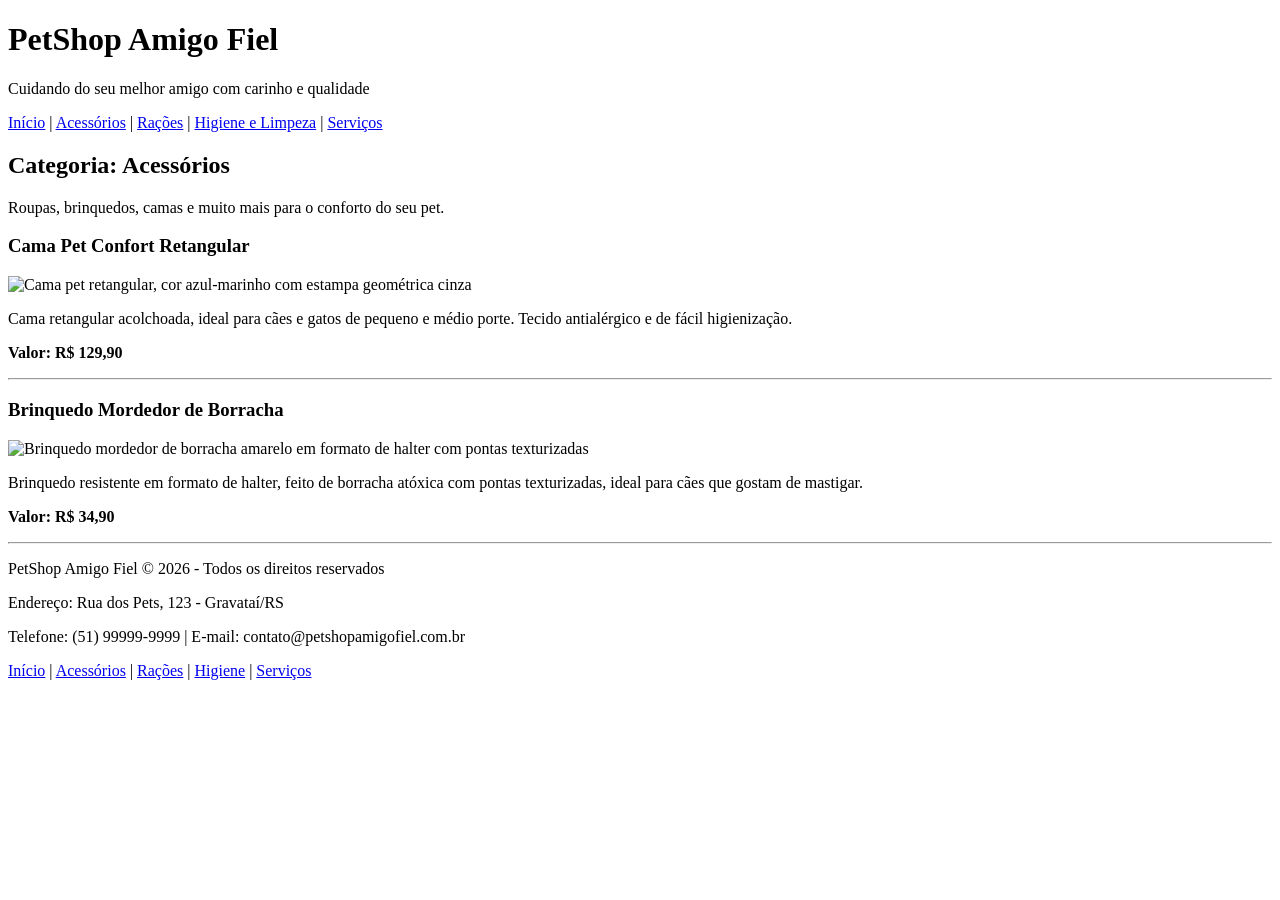
==== acessorios.html @ 4e7896f0 "Add files via upload" ====
<!DOCTYPE html>
<html lang="pt-br">
<head>
    <meta charset="UTF-8">
    <meta name="viewport" content="width=device-width, initial-scale=1.0">
    <title>PetShop Amigo Fiel - Acessórios</title>
</head>
<body>

    <header>
        <h1>PetShop Amigo Fiel</h1>
        <p>Cuidando do seu melhor amigo com carinho e qualidade</p>
        <nav>
            <a href="index.html">Início</a> |
            <a href="acessorios.html">Acessórios</a> |
            <a href="racoes.html">Rações</a> |
            <a href="higiene.html">Higiene e Limpeza</a> |
            <a href="servicos.html">Serviços</a>
        </nav>
    </header>

    <main>
        <h2>Categoria: Acessórios</h2>
        <p>Roupas, brinquedos, camas e muito mais para o conforto do seu pet.</p>

        <article>
            <h3>Cama Pet Confort Retangular</h3>
            <img src="img/cama.webp" alt="Cama pet retangular, cor azul-marinho com estampa geométrica cinza">
            <p>Cama retangular acolchoada, ideal para cães e gatos de pequeno e médio porte. Tecido antialérgico e de fácil higienização.</p>
            <p><strong>Valor: R$ 129,90</strong></p>
        </article>

        <hr>

        <article>
            <h3>Brinquedo Mordedor de Borracha</h3>
            <img src="img/mordedor.jpg" alt="Brinquedo mordedor de borracha amarelo em formato de halter com pontas texturizadas">
            <p>Brinquedo resistente em formato de halter, feito de borracha atóxica com pontas texturizadas, ideal para cães que gostam de mastigar.</p>
            <p><strong>Valor: R$ 34,90</strong></p>
        </article>
    </main>

    <footer>
        <hr>
        <p>PetShop Amigo Fiel &copy; 2026 - Todos os direitos reservados</p>
        <p>Endereço: Rua dos Pets, 123 - Gravataí/RS</p>
        <p>Telefone: (51) 99999-9999 | E-mail: contato@petshopamigofiel.com.br</p>
        <nav>
            <a href="index.html">Início</a> |
            <a href="acessorios.html">Acessórios</a> |
            <a href="racoes.html">Rações</a> |
            <a href="higiene.html">Higiene</a> |
            <a href="servicos.html">Serviços</a>
        </nav>
    </footer>

</body>
</html>
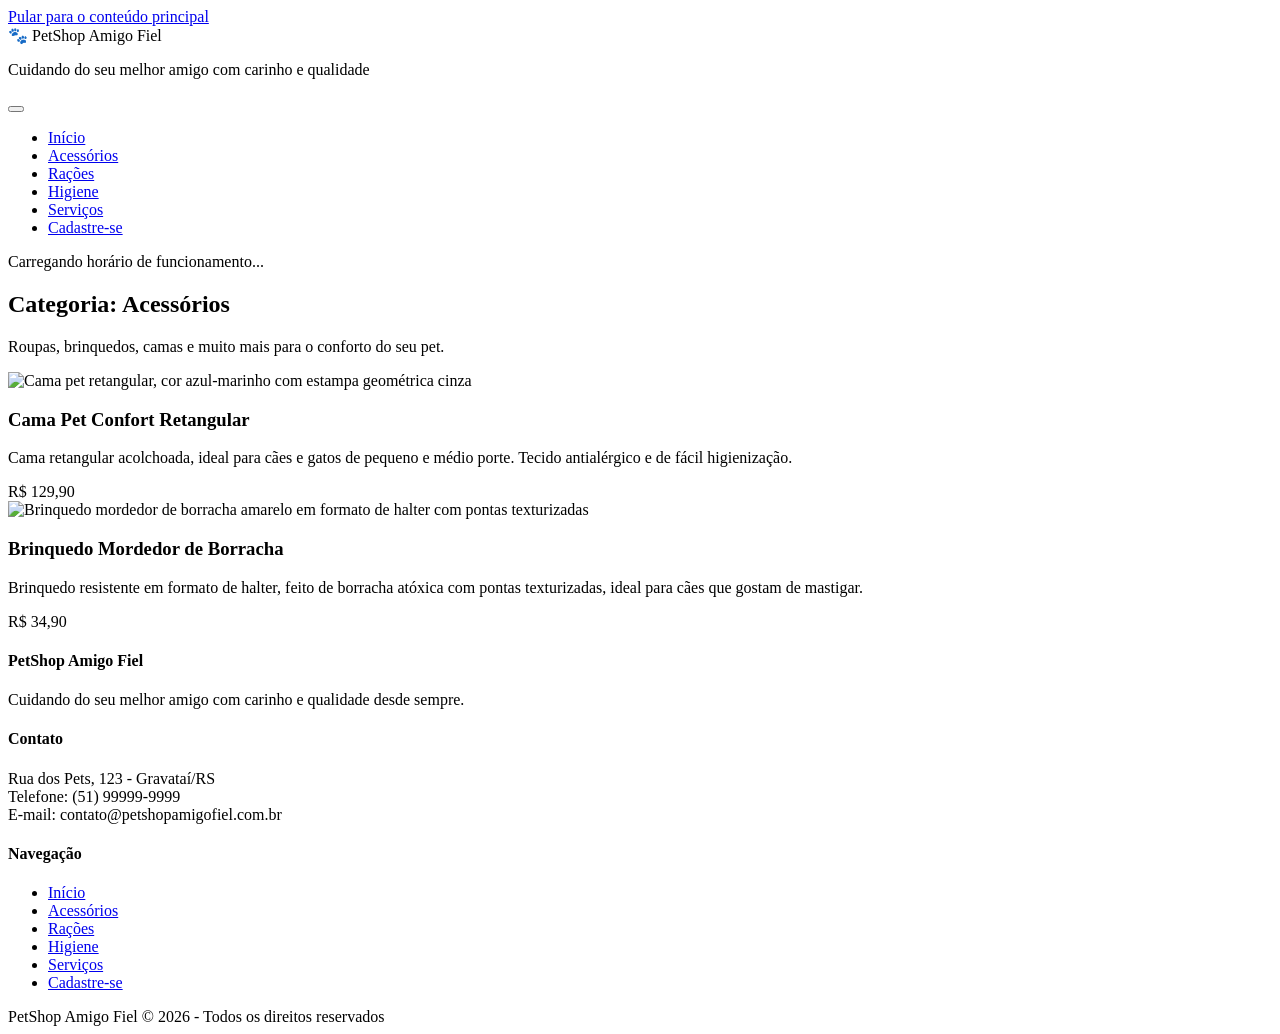
==== commit d8b44eec: "Add files via upload" ====
--- a/acessorios.html
+++ b/acessorios.html
@@ -4,55 +4,108 @@
     <meta charset="UTF-8">
     <meta name="viewport" content="width=device-width, initial-scale=1.0">
     <title>PetShop Amigo Fiel - Acessórios</title>
+    <link rel="preconnect" href="https://fonts.googleapis.com">
+    <link href="https://fonts.googleapis.com/css2?family=Fraunces:wght@500;600;700&family=Work+Sans:wght@400;500;600;700&display=swap" rel="stylesheet">
+    <link href="vendor/bootstrap/css/bootstrap.min.css" rel="stylesheet">
+    <link rel="stylesheet" href="css/style.css">
 </head>
 <body>
 
-    <header>
-        <h1>PetShop Amigo Fiel</h1>
-        <p>Cuidando do seu melhor amigo com carinho e qualidade</p>
-        <nav>
-            <a href="index.html">Início</a> |
-            <a href="acessorios.html">Acessórios</a> |
-            <a href="racoes.html">Rações</a> |
-            <a href="higiene.html">Higiene e Limpeza</a> |
-            <a href="servicos.html">Serviços</a>
-        </nav>
+    <a class="skip-link" href="#conteudo-principal">Pular para o conteúdo principal</a>
+
+    <header class="site-header">
+        <div class="container">
+            <nav class="navbar navbar-expand-lg navbar-dark py-0" aria-label="Navegação principal">
+                <div class="d-flex flex-column">
+                    <span class="brand-name">🐾 PetShop Amigo Fiel</span>
+                    <p class="tagline">Cuidando do seu melhor amigo com carinho e qualidade</p>
+                </div>
+                <button class="navbar-toggler" type="button" data-bs-toggle="collapse" data-bs-target="#menuPrincipal" aria-controls="menuPrincipal" aria-expanded="false" aria-label="Abrir menu de navegação">
+                    <span class="navbar-toggler-icon"></span>
+                </button>
+                <div class="collapse navbar-collapse justify-content-end" id="menuPrincipal">
+                    <ul class="navbar-nav">
+                        <li class="nav-item"><a class="nav-link" href="index.html">Início</a></li>
+                        <li class="nav-item"><a class="nav-link active" aria-current="page" href="acessorios.html">Acessórios</a></li>
+                        <li class="nav-item"><a class="nav-link" href="racoes.html">Rações</a></li>
+                        <li class="nav-item"><a class="nav-link" href="higiene.html">Higiene</a></li>
+                        <li class="nav-item"><a class="nav-link" href="servicos.html">Serviços</a></li>
+                        <li class="nav-item"><a class="nav-link" href="cadastro.html">Cadastre-se</a></li>
+                    </ul>
+                </div>
+            </nav>
+        </div>
     </header>
 
-    <main>
-        <h2>Categoria: Acessórios</h2>
-        <p>Roupas, brinquedos, camas e muito mais para o conforto do seu pet.</p>
+    <div class="status-bar" id="status-funcionamento" role="status" aria-live="polite">
+        Carregando horário de funcionamento...
+    </div>
 
-        <article>
-            <h3>Cama Pet Confort Retangular</h3>
-            <img src="img/cama.webp" alt="Cama pet retangular, cor azul-marinho com estampa geométrica cinza">
-            <p>Cama retangular acolchoada, ideal para cães e gatos de pequeno e médio porte. Tecido antialérgico e de fácil higienização.</p>
-            <p><strong>Valor: R$ 129,90</strong></p>
-        </article>
+    <main id="conteudo-principal" class="container py-5">
+        <h2 class="section-title">Categoria: Acessórios</h2>
+        <p class="section-lede mb-4">Roupas, brinquedos, camas e muito mais para o conforto do seu pet.</p>
 
-        <hr>
+        <div class="row g-4">
+            <div class="col-md-6">
+                <article class="product-card card h-100">
+                    <img src="img/cama.webp" alt="Cama pet retangular, cor azul-marinho com estampa geométrica cinza">
+                    <div class="card-body">
+                        <h3>Cama Pet Confort Retangular</h3>
+                        <p>Cama retangular acolchoada, ideal para cães e gatos de pequeno e médio porte. Tecido antialérgico e de fácil higienização.</p>
+                        <span class="price-tag">R$ 129,90</span>
+                    </div>
+                </article>
+            </div>
 
-        <article>
-            <h3>Brinquedo Mordedor de Borracha</h3>
-            <img src="img/mordedor.jpg" alt="Brinquedo mordedor de borracha amarelo em formato de halter com pontas texturizadas">
-            <p>Brinquedo resistente em formato de halter, feito de borracha atóxica com pontas texturizadas, ideal para cães que gostam de mastigar.</p>
-            <p><strong>Valor: R$ 34,90</strong></p>
-        </article>
+            <div class="col-md-6">
+                <article class="product-card card h-100">
+                    <img src="img/mordedor.jpg" alt="Brinquedo mordedor de borracha amarelo em formato de halter com pontas texturizadas">
+                    <div class="card-body">
+                        <h3>Brinquedo Mordedor de Borracha</h3>
+                        <p>Brinquedo resistente em formato de halter, feito de borracha atóxica com pontas texturizadas, ideal para cães que gostam de mastigar.</p>
+                        <span class="price-tag">R$ 34,90</span>
+                    </div>
+                </article>
+            </div>
+        </div>
     </main>
 
-    <footer>
-        <hr>
-        <p>PetShop Amigo Fiel &copy; 2026 - Todos os direitos reservados</p>
-        <p>Endereço: Rua dos Pets, 123 - Gravataí/RS</p>
-        <p>Telefone: (51) 99999-9999 | E-mail: contato@petshopamigofiel.com.br</p>
-        <nav>
-            <a href="index.html">Início</a> |
-            <a href="acessorios.html">Acessórios</a> |
-            <a href="racoes.html">Rações</a> |
-            <a href="higiene.html">Higiene</a> |
-            <a href="servicos.html">Serviços</a>
-        </nav>
+    <footer class="site-footer">
+        <div class="container">
+            <div class="row g-4">
+                <div class="col-md-4">
+                    <h4>PetShop Amigo Fiel</h4>
+                    <p>Cuidando do seu melhor amigo com carinho e qualidade desde sempre.</p>
+                </div>
+                <div class="col-md-4">
+                    <h4>Contato</h4>
+                    <address class="mb-0" style="font-style: normal;">
+                        Rua dos Pets, 123 - Gravataí/RS<br>
+                        Telefone: (51) 99999-9999<br>
+                        E-mail: contato@petshopamigofiel.com.br
+                    </address>
+                </div>
+                <div class="col-md-4">
+                    <h4>Navegação</h4>
+                    <nav aria-label="Navegação do rodapé">
+                        <ul class="list-unstyled mb-0">
+                            <li><a href="index.html">Início</a></li>
+                            <li><a href="acessorios.html">Acessórios</a></li>
+                            <li><a href="racoes.html">Rações</a></li>
+                            <li><a href="higiene.html">Higiene</a></li>
+                            <li><a href="servicos.html">Serviços</a></li>
+                            <li><a href="cadastro.html">Cadastre-se</a></li>
+                        </ul>
+                    </nav>
+                </div>
+            </div>
+            <div class="footer-bottom text-center">
+                PetShop Amigo Fiel &copy; 2026 - Todos os direitos reservados
+            </div>
+        </div>
     </footer>
 
+    <script src="vendor/bootstrap/js/bootstrap.bundle.min.js"></script>
+    <script src="js/script.js"></script>
 </body>
 </html>
